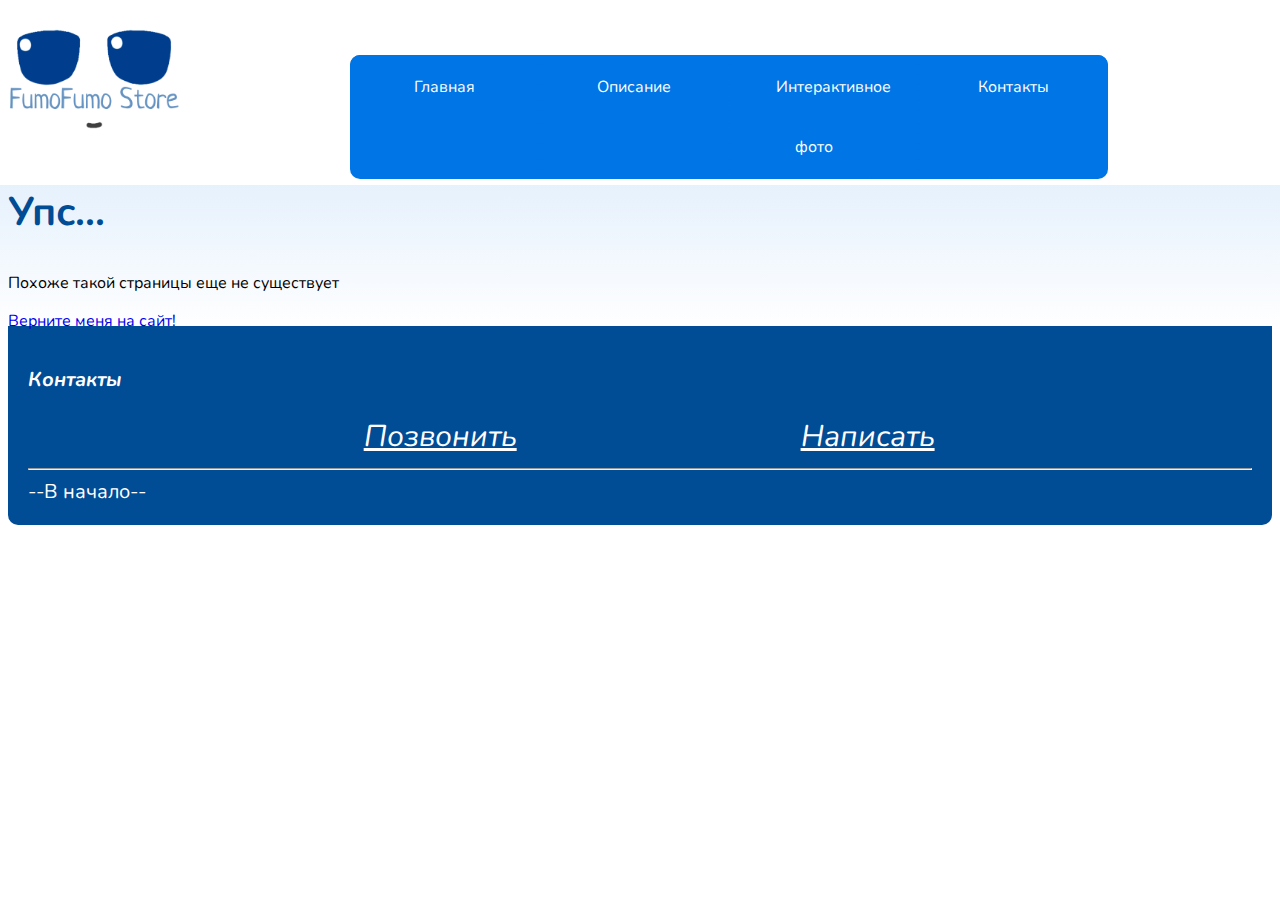
==== proj/error-page.html @ 5a4f7080 "готова страница ошибки" ====
<!DOCTYPE html>
<html lang="en">
<head>
    <meta charset="UTF-8">
    <meta http-equiv="X-UA-Compatible" content="IE=edge">
    <meta name="viewport" content="width=device-width, initial-scale=1.0">
    <title>Ошибка! FumoFumo Store</title>
    <link rel="icon" type="image/png" href="favicon.png">
    <link rel="stylesheet" href="style.css">
    <style>
        @import url('https://fonts.googleapis.com/css2?family=Nunito:ital,wght@0,400;0,700;0,900;1,400&display=swap');
    </style> 
</head>
<body>
<header>
    <h1 id="storeName">
        <a href="error-page.html"><img src="fumofumostorelogo2.png" height="100"></a>
    </h1>
    <nav id="mainMenu">
    <ul>
        <li class="left"><a href="error-page.html">Главная</a></li>
        <li><a href="#descriptionSection">Описание</a></li>
        <li><a href="#interactiveArticle">Интерактивное фото</a></li>
        <li class="right"><a href="#contacts">Контакты</a></li>
    </ul>
    </nav>
</header>
<main id="errorMain">
    <h2 id="oops">Упс...</h2>
    <p id="errorMessage">Похоже такой страницы еще не существует</p>
    <a href="index.html">Верните меня на сайт!</a>
</main>
<footer>
    <address>
        <h3 id="contacts">Контакты</h3>
        <table width="600">
        <tr>
            <td><a class="contacts" href="tel: +7 977 281 08 23">Позвонить</a></td>
            <td><a class="contacts" href="mailto:razchurik@gmail.com">Написать</a></td>
        </tr>
        </table>
    </address>
    <hr>
    <a id="toTop" href="#storeName">--В начало--</a>
</footer>
</body>
</html>
---- proj/style.css ----
h1{
}    
h2{
    color: #004C95;
    font-size: 40px;
}
h3{
    color: #3D99F3;
    font-size: 20px;
}
header{
    display: flex;
    margin-bottom: 30px;
}
a{
    text-decoration: none;

}
@import url('https://fonts.googleapis.com/css2?family=Nunito:ital,wght@0,400;0,700;0,900;1,400&display=swap');

*, *:before, *:after{
  font-family: 'Nunito', sans-serif;
}
footer {
    /*float: left;*/
    margin-top: 4px;
    min-height: 100px;
    padding: 20px;
    background: #004C95;
    border-radius: 0 0 10px 10px;
}
table{
    align-content: center;
    width: 70%;
    margin: 0 auto;
}
table tr td{
    text-align: center; 
}
nav {
    margin: auto auto;
    height:60px;
    background-color: #2B6DAC;
    border-radius: 10px;
    min-width: 60%;
    max-width: 80%;
}
nav ul {
    margin:0;
    padding:0;
    display:flex;
    border-radius: 10px;
}
nav ul li {
    line-height:60px;
    box-sizing: border-box;
    border-width: 2px;
    border-style:dashed;
    border-color: #0075E6;
    padding:10;
    text-align:center;
    display:inline-block;
    min-width: 25%;
    background-color: #0075E6;
  
} 
nav ul li:hover{
    background-color: #2B6DAC;
    border-style:groove;
    border-color: #0075E6;
}
nav ul li a {
    position:relative;
    margin: 0 20px;
    color:white;
}
main{
    margin-top: 30px;
    margin: -10px;
    padding-left: 10px;
    padding-right: 10px;
    background: linear-gradient(#0077e61a, rgba(255, 192, 203, 0));
}
aside{
    background: linear-gradient(#0077e61a, rgba(255, 192, 203, 0));
    margin-left: 30px;
    margin-right: -10px;
    float: right;
	left:20px;
	top:50%;
    width: 20%;
}
#contacts{
    color: #fff;
}
#mainPartAndReviews{
    display:flex;
}


#mainPart{
    /*float: left;
    background-color: red;*/
    width: 80%;
}
#interactiveArticle{
    /*float: left;*/
}
#toTop{
    text-align: center;
    font-size: 20px;
    color:#fff;
    text-align: center; 
}
#toTop:visited{
    color: #3D99F3;
}
.contacts{
    color: #fff;
    font-size: 30px;
    text-decoration:underline;
}

.left{
    border-radius: 10px 0 0 10px;
}
.right{
    border-radius: 0 10px 10px 0;
}
.price{
    font-size: 70px;
    font-weight: 1;
}
.buy{
    font-size: 50px;
    background-color: #3D99F3;
    color: white;
    padding: 10px;
    padding-left: 40px;
    padding-right: 40px;
    border-radius: 50px;
}
.buy:hover{
    background-color: #004C95;
}
.buy:active{
    background-color: #004C95;
    padding-top: 7px;
    padding-bottom: 7px;
    border-radius: 50px;
}
.review{
    background-color: #6db0f38c;
    padding: 10px;
    margin: 10px;
    border-radius: 10px;
}
.customer_name{
    color: #004C95;
}
.review_text{
    color: #fff;
    font-style: italic;
}
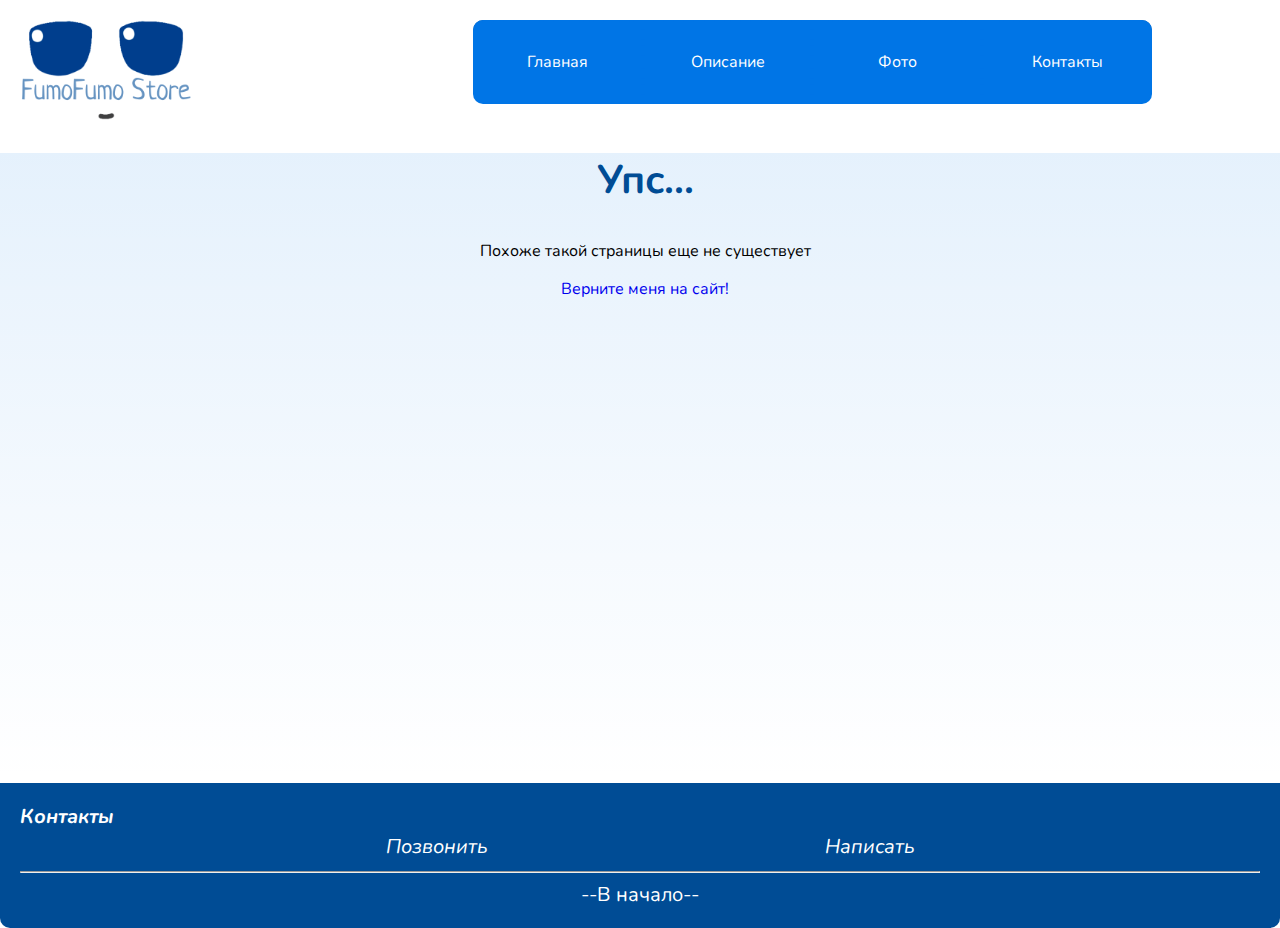
==== commit da8c7cd0: "PRAKT3 STABLE NOT FINISHED" ====
--- a/proj/error-page.html
+++ b/proj/error-page.html
@@ -21,15 +21,17 @@
     <ul>
         <li class="left"><a href="error-page.html">Главная</a></li>
         <li><a href="#descriptionSection">Описание</a></li>
-        <li><a href="#interactiveArticle">Интерактивное фото</a></li>
+        <li><a href="#interactiveArticle">Фото</a></li>
         <li class="right"><a href="#contacts">Контакты</a></li>
     </ul>
     </nav>
 </header>
-<main id="errorMain">
+<main>
+    <div align="center">
     <h2 id="oops">Упс...</h2>
     <p id="errorMessage">Похоже такой страницы еще не существует</p>
     <a href="index.html">Верните меня на сайт!</a>
+    </div>
 </main>
 <footer>
     <address>
--- a/proj/style.css
+++ b/proj/style.css
@@ -1,5 +1,9 @@
+@import url('https://fonts.googleapis.com/css2?family=Nunito:ital,wght@0,400;0,700;0,900;1,400&display=swap');
 
 h1{
+    position: absolute;
+    float: left;
+    margin: auto auto auto auto;
 }    
 h2{
     color: #004C95;
@@ -7,28 +11,54 @@
 }
 h3{
     color: #3D99F3;
+    margin: 0 0 0 0;
     font-size: 20px;
 }
-header{
-    display: flex;
-    margin-bottom: 30px;
-}
+
 a{
     text-decoration: none;
 
 }
-@import url('https://fonts.googleapis.com/css2?family=Nunito:ital,wght@0,400;0,700;0,900;1,400&display=swap');
 
 *, *:before, *:after{
   font-family: 'Nunito', sans-serif;
 }
+body{
+    margin: 0;
+}
+header{
+    position: relative;
+    min-height: 100px;
+    padding: 20px 10% 0 20px;
+    margin-bottom: 30px;
+}
+main{
+    margin: 30px 0 0 0;
+    position: relative;
+    min-height: 70vh;
+    padding-left: 10px;
+    background: linear-gradient(#0077e61a, rgba(255, 192, 203, 0));
+}
+aside{
+    background: linear-gradient(#0077e61a, rgba(255, 192, 203, 0));
+    width: 20%;
+}
 footer {
     /*float: left;*/
-    margin-top: 4px;
     min-height: 100px;
     padding: 20px;
     background: #004C95;
     border-radius: 0 0 10px 10px;
+    text-align: center;
+}
+footer a{
+
+    font-size: 20px;
+    color:#fff;
+}
+footer a:visited{
+
+    color: #3D99F3;
 }
 table{
     align-content: center;
@@ -39,7 +69,9 @@
     text-align: center; 
 }
 nav {
-    margin: auto auto;
+    position: relative;
+    float: right;
+    margin: auto auto auto auto;
     height:60px;
     background-color: #2B6DAC;
     border-radius: 10px;
@@ -58,7 +90,7 @@
     border-width: 2px;
     border-style:dashed;
     border-color: #0075E6;
-    padding:10;
+    padding:10px;
     text-align:center;
     display:inline-block;
     min-width: 25%;
@@ -75,27 +107,16 @@
     margin: 0 20px;
     color:white;
 }
-main{
-    margin-top: 30px;
-    margin: -10px;
-    padding-left: 10px;
-    padding-right: 10px;
-    background: linear-gradient(#0077e61a, rgba(255, 192, 203, 0));
-}
-aside{
-    background: linear-gradient(#0077e61a, rgba(255, 192, 203, 0));
-    margin-left: 30px;
-    margin-right: -10px;
-    float: right;
-	left:20px;
-	top:50%;
-    width: 20%;
+address{
+}
+address h3{
+    color: #fff;
+    text-align: left;
 }
 #contacts{
-    color: #fff;
 }
 #mainPartAndReviews{
-    display:flex;
+    display: flex;
 }
 
 
@@ -103,22 +124,24 @@
     /*float: left;
     background-color: red;*/
     width: 80%;
-}
-#interactiveArticle{
-    /*float: left;*/
-}
-#toTop{
-    text-align: center;
-    font-size: 20px;
-    color:#fff;
-    text-align: center; 
-}
-#toTop:visited{
-    color: #3D99F3;
-}
-.contacts{
+    position: relative;
+}
+#reviews{
+    position: sticky;
+    top: 0;
+}
+.tel{
     color: #fff;
     font-size: 30px;
+    margin: 6%;
+    position: relative;
+    text-decoration:underline;
+}
+.email{
+    color: #fff;
+    margin: 6%;
+    font-size: 30px;
+    position: relative;
     text-decoration:underline;
 }
 
@@ -156,6 +179,7 @@
     margin: 10px;
     border-radius: 10px;
 }
+
 .customer_name{
     color: #004C95;
 }
@@ -163,7 +187,14 @@
     color: #fff;
     font-style: italic;
 }
-
-
-
-
+.floatingCharacter{
+    float: left;
+}
+.fixedCharacter{
+    position: fixed;
+    right: 10px;
+    bottom: 10px;
+}
+
+
+
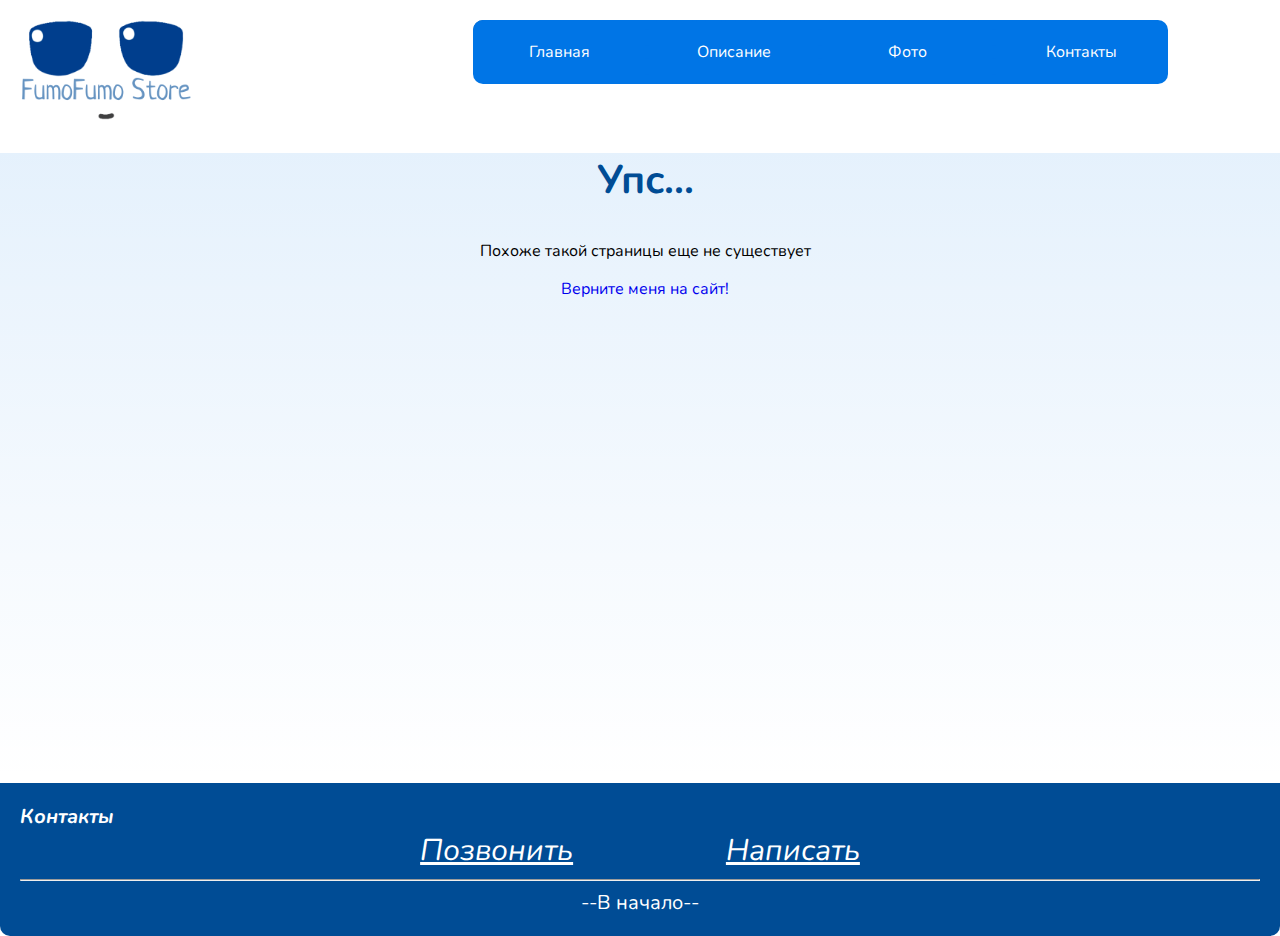
==== commit 9342fee4: "PRAKT3 STABLE FINISHED" ====
--- a/proj/error-page.html
+++ b/proj/error-page.html
@@ -36,12 +36,8 @@
 <footer>
     <address>
         <h3 id="contacts">Контакты</h3>
-        <table width="600">
-        <tr>
-            <td><a class="contacts" href="tel: +7 977 281 08 23">Позвонить</a></td>
-            <td><a class="contacts" href="mailto:razchurik@gmail.com">Написать</a></td>
-        </tr>
-        </table>
+        <a class="tel" href="tel: +7 977 281 08 23">Позвонить</a>
+        <a class="email" href="mailto:razchurik@gmail.com">Написать</a>
     </address>
     <hr>
     <a id="toTop" href="#storeName">--В начало--</a>
--- a/proj/style.css
+++ b/proj/style.css
@@ -44,7 +44,8 @@
     width: 20%;
 }
 footer {
-    /*float: left;*/
+    z-index: 2;
+    position: relative;
     min-height: 100px;
     padding: 20px;
     background: #004C95;
@@ -60,14 +61,6 @@
 
     color: #3D99F3;
 }
-table{
-    align-content: center;
-    width: 70%;
-    margin: 0 auto;
-}
-table tr td{
-    text-align: center; 
-}
 nav {
     position: relative;
     float: right;
@@ -81,18 +74,17 @@
 nav ul {
     margin:0;
     padding:0;
+    list-style-type: none;
     display:flex;
     border-radius: 10px;
 }
 nav ul li {
     line-height:60px;
-    box-sizing: border-box;
     border-width: 2px;
     border-style:dashed;
     border-color: #0075E6;
-    padding:10px;
     text-align:center;
-    display:inline-block;
+    display:inline;
     min-width: 25%;
     background-color: #0075E6;
   
@@ -104,6 +96,7 @@
 }
 nav ul li a {
     position:relative;
+    display: block;
     margin: 0 20px;
     color:white;
 }
@@ -129,6 +122,15 @@
 #reviews{
     position: sticky;
     top: 0;
+}
+#purchase{
+    display: flex;
+    align-content: center;
+    margin: auto auto auto auto;
+}
+#priceAndBuy{
+    text-align: center;
+    margin: auto auto auto auto;
 }
 .tel{
     color: #fff;
@@ -194,7 +196,8 @@
     position: fixed;
     right: 10px;
     bottom: 10px;
-}
-
-
-
+    z-index: 1;
+}
+
+
+
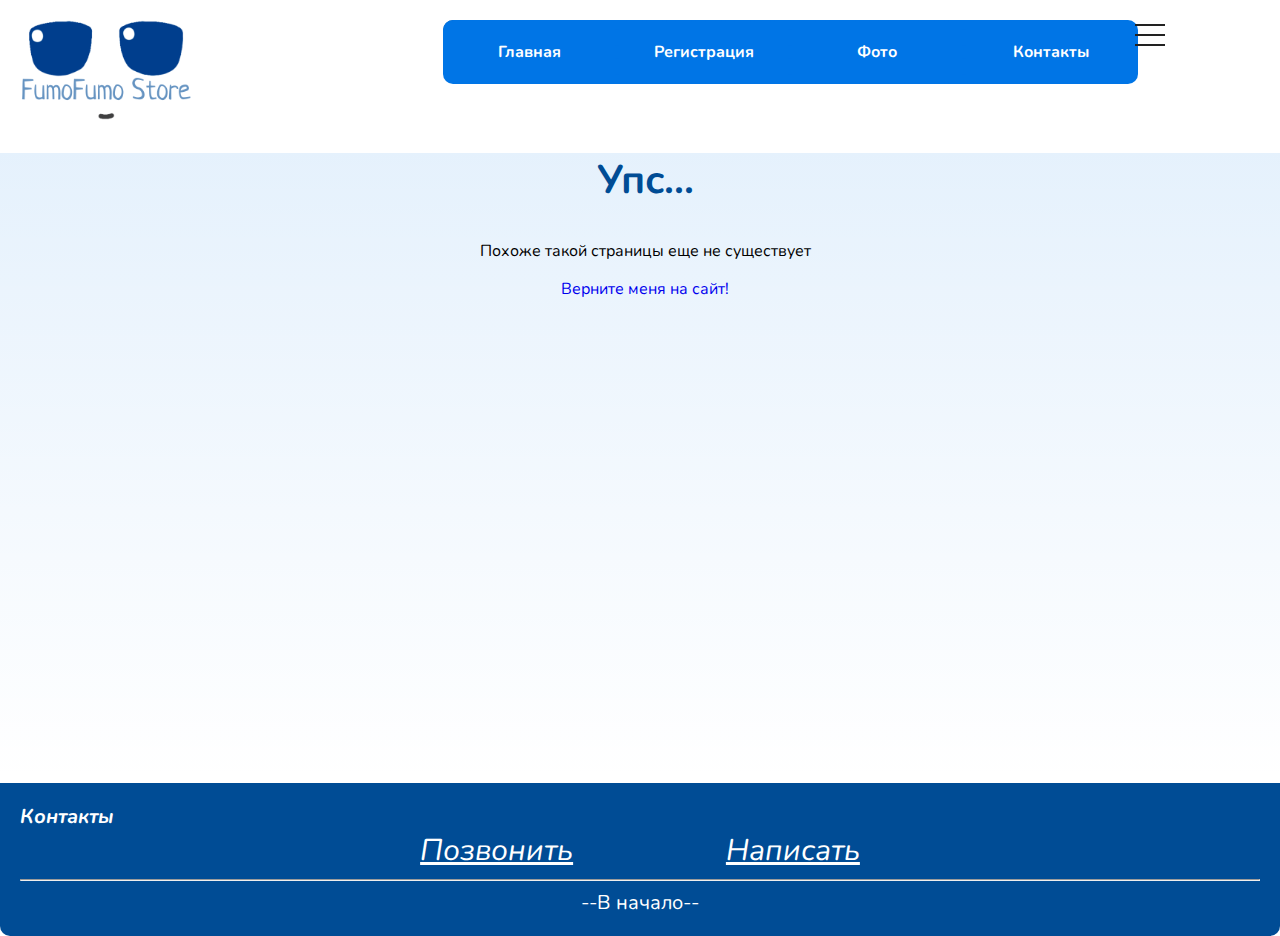
==== commit 1d25bf37: "PRAKT5 STArt" ====
--- a/proj/error-page.html
+++ b/proj/error-page.html
@@ -15,16 +15,23 @@
 <body>
 <header>
     <h1 id="storeName">
-        <a href="error-page.html"><img src="fumofumostorelogo2.png" height="100"></a>
+        <a href="index.html"><img src="fumofumostorelogo2.png" height="100"></a>
     </h1>
-    <nav id="mainMenu">
-    <ul>
-        <li class="left"><a href="error-page.html">Главная</a></li>
-        <li><a href="#descriptionSection">Описание</a></li>
-        <li><a href="#interactiveArticle">Фото</a></li>
-        <li class="right"><a href="#contacts">Контакты</a></li>
-    </ul>
-    </nav>
+    <div class="menu-btn">
+        <span></span>
+        <span></span>
+        <span></span>
+    </div>
+    <div class="menu">
+        <nav id="mainMenu">
+            <ul>
+                <li class="left"><a href="error-page.html">Главная</a></li>
+                <li><a href="registration.html">Регистрация</a></li>
+                <li><a href="gallery.html">Фото</a></li>
+                <li class="right"><a href="#contacts">Контакты</a></li>
+            </ul>
+        </nav>
+    </div>
 </header>
 <main>
     <div align="center">
--- a/proj/style.css
+++ b/proj/style.css
@@ -8,6 +8,7 @@
 h2{
     color: #004C95;
     font-size: 40px;
+    text-align: center;
 }
 h3{
     color: #3D99F3;
@@ -96,7 +97,9 @@
 }
 nav ul li a {
     position:relative;
+    box-sizing: border-box;
     display: block;
+    font-weight: bold;
     margin: 0 20px;
     color:white;
 }
@@ -105,6 +108,9 @@
 address h3{
     color: #fff;
     text-align: left;
+}
+fieldset{
+    width: fit-content;
 }
 #contacts{
 }
@@ -199,5 +205,56 @@
     z-index: 1;
 }
 
-
-
+.menu-btn {
+    width: 30px;
+    height: 30px;
+    display: grid;
+    left: 1vw;
+    z-index:2;
+    overflow: hidden;
+    position: relative;
+    float: right;
+    margin: auto 0px auto auto;
+
+}
+.menu-btn span {
+    width: 30px;
+    height: 2px;
+    margin: auto;
+    background-color: #222222;
+}
+
+
+form{
+    background-color:#6db0f38c;
+    padding: 2vh;
+    margin: auto auto 1vh auto;
+    width: fit-content;
+    border-radius: 15px;
+}
+button{
+    border-radius: 10px;
+    background-color: #0075E6;
+    padding: 10px 4px 10px 4px;
+    color: white;
+    font-weight: bold;
+    border-style: none;
+
+}
+button:hover{
+    background-color: #004C95;
+}
+button:active{
+    background-color: #002595;;
+}
+::placeholder{
+    font-weight: lighter;
+    color: rgba(11, 42, 73, 0.32);
+}
+input:focus{
+    background-color: aliceblue;
+}
+
+
+
+
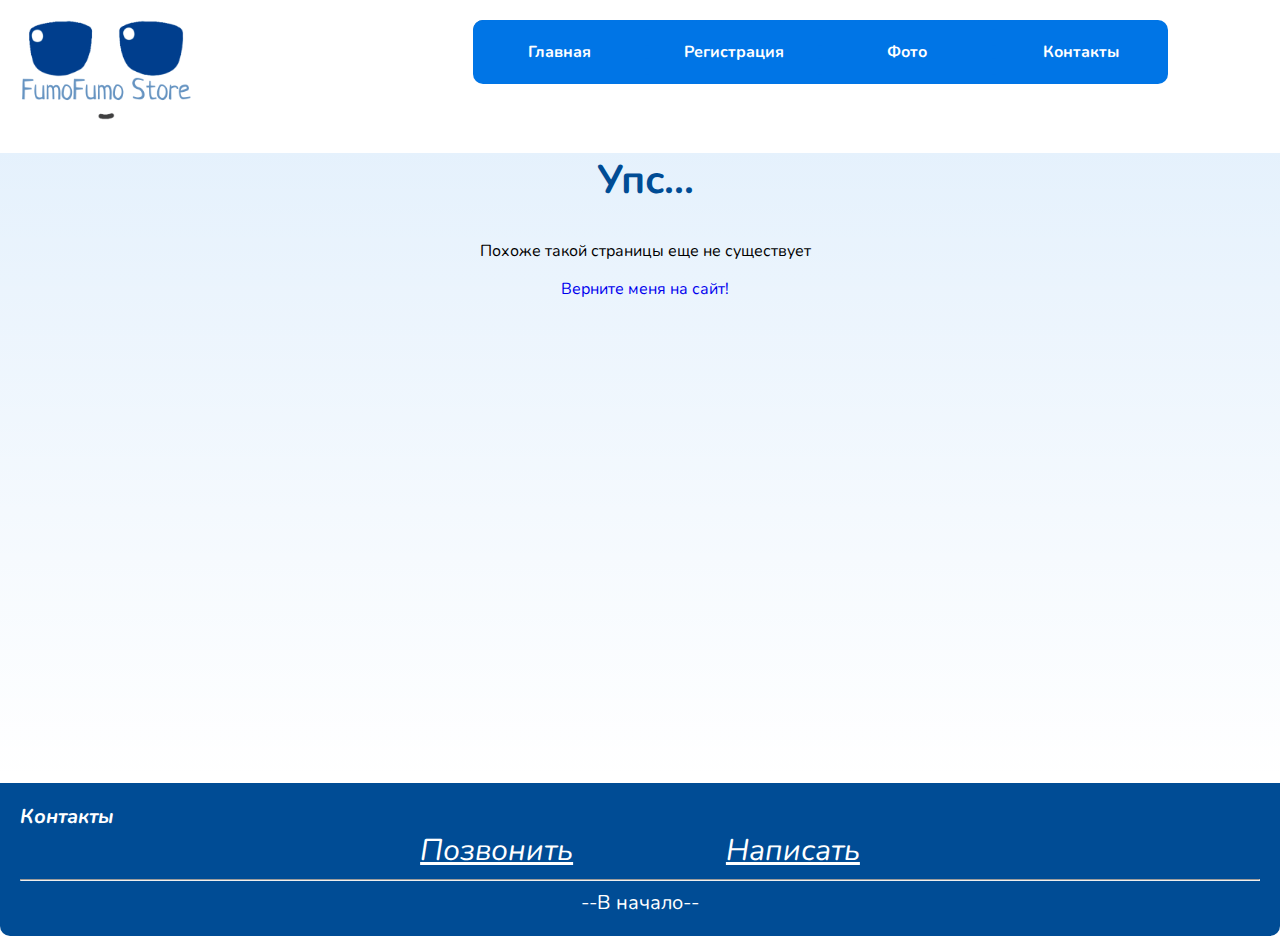
==== commit c8630f13: "Praktika 5 start" ====
--- a/proj/error-page.html
+++ b/proj/error-page.html
@@ -1,53 +1,53 @@
-
-<!DOCTYPE html>
-<html lang="en">
-<head>
-    <meta charset="UTF-8">
-    <meta http-equiv="X-UA-Compatible" content="IE=edge">
-    <meta name="viewport" content="width=device-width, initial-scale=1.0">
-    <title>Ошибка! FumoFumo Store</title>
-    <link rel="icon" type="image/png" href="favicon.png">
-    <link rel="stylesheet" href="style.css">
-    <style>
-        @import url('https://fonts.googleapis.com/css2?family=Nunito:ital,wght@0,400;0,700;0,900;1,400&display=swap');
-    </style> 
-</head>
-<body>
-<header>
-    <h1 id="storeName">
-        <a href="index.html"><img src="fumofumostorelogo2.png" height="100"></a>
-    </h1>
-    <div class="menu-btn">
-        <span></span>
-        <span></span>
-        <span></span>
-    </div>
-    <div class="menu">
-        <nav id="mainMenu">
-            <ul>
-                <li class="left"><a href="error-page.html">Главная</a></li>
-                <li><a href="registration.html">Регистрация</a></li>
-                <li><a href="gallery.html">Фото</a></li>
-                <li class="right"><a href="#contacts">Контакты</a></li>
-            </ul>
-        </nav>
-    </div>
-</header>
-<main>
-    <div align="center">
-    <h2 id="oops">Упс...</h2>
-    <p id="errorMessage">Похоже такой страницы еще не существует</p>
-    <a href="index.html">Верните меня на сайт!</a>
-    </div>
-</main>
-<footer>
-    <address>
-        <h3 id="contacts">Контакты</h3>
-        <a class="tel" href="tel: +7 977 281 08 23">Позвонить</a>
-        <a class="email" href="mailto:razchurik@gmail.com">Написать</a>
-    </address>
-    <hr>
-    <a id="toTop" href="#storeName">--В начало--</a>
-</footer>
-</body>
-</html>
+
+<!DOCTYPE html>
+<html lang="en">
+<head>
+    <meta charset="UTF-8">
+    <meta http-equiv="X-UA-Compatible" content="IE=edge">
+    <meta name="viewport" content="width=device-width, initial-scale=1.0">
+    <title>Ошибка! FumoFumo Store</title>
+    <link rel="icon" type="image/png" href="favicon.png">
+    <link rel="stylesheet" href="style.css">
+    <style>
+        @import url('https://fonts.googleapis.com/css2?family=Nunito:ital,wght@0,400;0,700;0,900;1,400&display=swap');
+    </style> 
+</head>
+<body>
+<header>
+    <h1 id="storeName">
+        <a href="index.html"><img src="fumofumostorelogo2.png" height="100"></a>
+    </h1>
+    <div class="menu-btn">
+        <span></span>
+        <span></span>
+        <span></span>
+    </div>
+    <div class="menu">
+        <nav id="mainMenu">
+            <ul>
+                <li class="left"><a href="error-page.html">Главная</a></li>
+                <li><a href="registration.html">Регистрация</a></li>
+                <li><a href="gallery.html">Фото</a></li>
+                <li class="right"><a href="#contacts">Контакты</a></li>
+            </ul>
+        </nav>
+    </div>
+</header>
+<main>
+    <div align="center">
+    <h2 id="oops">Упс...</h2>
+    <p id="errorMessage">Похоже такой страницы еще не существует</p>
+    <a href="index.html">Верните меня на сайт!</a>
+    </div>
+</main>
+<footer>
+    <address>
+        <h3 id="contacts">Контакты</h3>
+        <a class="tel" href="tel: +7 977 281 08 23">Позвонить</a>
+        <a class="email" href="mailto:razchurik@gmail.com">Написать</a>
+    </address>
+    <hr>
+    <a id="toTop" href="#storeName">--В начало--</a>
+</footer>
+</body>
+</html>
--- a/proj/style.css
+++ b/proj/style.css
@@ -1,260 +1,260 @@
-@import url('https://fonts.googleapis.com/css2?family=Nunito:ital,wght@0,400;0,700;0,900;1,400&display=swap');
-
-h1{
-    position: absolute;
-    float: left;
-    margin: auto auto auto auto;
-}    
-h2{
-    color: #004C95;
-    font-size: 40px;
-    text-align: center;
-}
-h3{
-    color: #3D99F3;
-    margin: 0 0 0 0;
-    font-size: 20px;
-}
-
-a{
-    text-decoration: none;
-
-}
-
-*, *:before, *:after{
-  font-family: 'Nunito', sans-serif;
-}
-body{
-    margin: 0;
-}
-header{
-    position: relative;
-    min-height: 100px;
-    padding: 20px 10% 0 20px;
-    margin-bottom: 30px;
-}
-main{
-    margin: 30px 0 0 0;
-    position: relative;
-    min-height: 70vh;
-    padding-left: 10px;
-    background: linear-gradient(#0077e61a, rgba(255, 192, 203, 0));
-}
-aside{
-    background: linear-gradient(#0077e61a, rgba(255, 192, 203, 0));
-    width: 20%;
-}
-footer {
-    z-index: 2;
-    position: relative;
-    min-height: 100px;
-    padding: 20px;
-    background: #004C95;
-    border-radius: 0 0 10px 10px;
-    text-align: center;
-}
-footer a{
-
-    font-size: 20px;
-    color:#fff;
-}
-footer a:visited{
-
-    color: #3D99F3;
-}
-nav {
-    position: relative;
-    float: right;
-    margin: auto auto auto auto;
-    height:60px;
-    background-color: #2B6DAC;
-    border-radius: 10px;
-    min-width: 60%;
-    max-width: 80%;
-}
-nav ul {
-    margin:0;
-    padding:0;
-    list-style-type: none;
-    display:flex;
-    border-radius: 10px;
-}
-nav ul li {
-    line-height:60px;
-    border-width: 2px;
-    border-style:dashed;
-    border-color: #0075E6;
-    text-align:center;
-    display:inline;
-    min-width: 25%;
-    background-color: #0075E6;
-  
-} 
-nav ul li:hover{
-    background-color: #2B6DAC;
-    border-style:groove;
-    border-color: #0075E6;
-}
-nav ul li a {
-    position:relative;
-    box-sizing: border-box;
-    display: block;
-    font-weight: bold;
-    margin: 0 20px;
-    color:white;
-}
-address{
-}
-address h3{
-    color: #fff;
-    text-align: left;
-}
-fieldset{
-    width: fit-content;
-}
-#contacts{
-}
-#mainPartAndReviews{
-    display: flex;
-}
-
-
-#mainPart{
-    /*float: left;
-    background-color: red;*/
-    width: 80%;
-    position: relative;
-}
-#reviews{
-    position: sticky;
-    top: 0;
-}
-#purchase{
-    display: flex;
-    align-content: center;
-    margin: auto auto auto auto;
-}
-#priceAndBuy{
-    text-align: center;
-    margin: auto auto auto auto;
-}
-.tel{
-    color: #fff;
-    font-size: 30px;
-    margin: 6%;
-    position: relative;
-    text-decoration:underline;
-}
-.email{
-    color: #fff;
-    margin: 6%;
-    font-size: 30px;
-    position: relative;
-    text-decoration:underline;
-}
-
-.left{
-    border-radius: 10px 0 0 10px;
-}
-.right{
-    border-radius: 0 10px 10px 0;
-}
-.price{
-    font-size: 70px;
-    font-weight: 1;
-}
-.buy{
-    font-size: 50px;
-    background-color: #3D99F3;
-    color: white;
-    padding: 10px;
-    padding-left: 40px;
-    padding-right: 40px;
-    border-radius: 50px;
-}
-.buy:hover{
-    background-color: #004C95;
-}
-.buy:active{
-    background-color: #004C95;
-    padding-top: 7px;
-    padding-bottom: 7px;
-    border-radius: 50px;
-}
-.review{
-    background-color: #6db0f38c;
-    padding: 10px;
-    margin: 10px;
-    border-radius: 10px;
-}
-
-.customer_name{
-    color: #004C95;
-}
-.review_text{
-    color: #fff;
-    font-style: italic;
-}
-.floatingCharacter{
-    float: left;
-}
-.fixedCharacter{
-    position: fixed;
-    right: 10px;
-    bottom: 10px;
-    z-index: 1;
-}
-
-.menu-btn {
-    width: 30px;
-    height: 30px;
-    display: grid;
-    left: 1vw;
-    z-index:2;
-    overflow: hidden;
-    position: relative;
-    float: right;
-    margin: auto 0px auto auto;
-
-}
-.menu-btn span {
-    width: 30px;
-    height: 2px;
-    margin: auto;
-    background-color: #222222;
-}
-
-
-form{
-    background-color:#6db0f38c;
-    padding: 2vh;
-    margin: auto auto 1vh auto;
-    width: fit-content;
-    border-radius: 15px;
-}
-button{
-    border-radius: 10px;
-    background-color: #0075E6;
-    padding: 10px 4px 10px 4px;
-    color: white;
-    font-weight: bold;
-    border-style: none;
-
-}
-button:hover{
-    background-color: #004C95;
-}
-button:active{
-    background-color: #002595;;
-}
-::placeholder{
-    font-weight: lighter;
-    color: rgba(11, 42, 73, 0.32);
-}
-input:focus{
-    background-color: aliceblue;
-}
-
-
-
-
+@import url('https://fonts.googleapis.com/css2?family=Nunito:ital,wght@0,400;0,700;0,900;1,400&display=swap');
+
+h1{
+    position: absolute;
+    float: left;
+    margin: auto auto auto auto;
+}    
+h2{
+    color: #004C95;
+    font-size: 40px;
+    text-align: center;
+}
+h3{
+    color: #3D99F3;
+    margin: 0 0 0 0;
+    font-size: 20px;
+}
+
+a{
+    text-decoration: none;
+
+}
+
+*, *:before, *:after{
+  font-family: 'Nunito', sans-serif;
+}
+body{
+    margin: 0;
+}
+header{
+    position: relative;
+    min-height: 100px;
+    padding: 20px 10% 0 20px;
+    margin-bottom: 30px;
+}
+main{
+    margin: 30px 0 0 0;
+    position: relative;
+    min-height: 70vh;
+    padding-left: 10px;
+    background: linear-gradient(#0077e61a, rgba(255, 192, 203, 0));
+}
+aside{
+    background: linear-gradient(#0077e61a, rgba(255, 192, 203, 0));
+    width: 20%;
+}
+footer {
+    z-index: 2;
+    position: relative;
+    min-height: 100px;
+    padding: 20px;
+    background: #004C95;
+    border-radius: 0 0 10px 10px;
+    text-align: center;
+}
+footer a{
+
+    font-size: 20px;
+    color:#fff;
+}
+footer a:visited{
+
+    color: #3D99F3;
+}
+nav {
+    position: relative;
+    float: right;
+    margin: auto auto auto auto;
+    height:60px;
+    background-color: #2B6DAC;
+    border-radius: 10px;
+    min-width: 60%;
+    max-width: 80%;
+}
+nav ul {
+    margin:0;
+    padding:0;
+    list-style-type: none;
+    display:flex;
+    border-radius: 10px;
+}
+nav ul li {
+    line-height:60px;
+    border-width: 2px;
+    border-style:dashed;
+    border-color: #0075E6;
+    text-align:center;
+    display:inline;
+    min-width: 25%;
+    background-color: #0075E6;
+  
+} 
+nav ul li:hover{
+    background-color: #2B6DAC;
+    border-style:groove;
+    border-color: #0075E6;
+}
+nav ul li a {
+    position:relative;
+    box-sizing: border-box;
+    display: block;
+    font-weight: bold;
+    margin: 0 20px;
+    color:white;
+}
+address{
+}
+address h3{
+    color: #fff;
+    text-align: left;
+}
+fieldset{
+    width: fit-content;
+}
+#contacts{
+}
+#mainPartAndReviews{
+    display: flex;
+}
+
+
+#mainPart{
+    /*float: left;
+    background-color: red;*/
+    width: 80%;
+    position: relative;
+}
+#reviews{
+    position: sticky;
+    top: 0;
+}
+#purchase{
+    display: flex;
+    align-content: center;
+    margin: auto auto auto auto;
+}
+#priceAndBuy{
+    text-align: center;
+    margin: auto auto auto auto;
+}
+.tel{
+    color: #fff;
+    font-size: 30px;
+    margin: 6%;
+    position: relative;
+    text-decoration:underline;
+}
+.email{
+    color: #fff;
+    margin: 6%;
+    font-size: 30px;
+    position: relative;
+    text-decoration:underline;
+}
+
+.left{
+    border-radius: 10px 0 0 10px;
+}
+.right{
+    border-radius: 0 10px 10px 0;
+}
+.price{
+    font-size: 70px;
+    font-weight: 1;
+}
+.buy{
+    font-size: 50px;
+    background-color: #3D99F3;
+    color: white;
+    padding: 10px;
+    padding-left: 40px;
+    padding-right: 40px;
+    border-radius: 50px;
+}
+.buy:hover{
+    background-color: #004C95;
+}
+.buy:active{
+    background-color: #004C95;
+    padding-top: 7px;
+    padding-bottom: 7px;
+    border-radius: 50px;
+}
+.review{
+    background-color: #6db0f38c;
+    padding: 10px;
+    margin: 10px;
+    border-radius: 10px;
+}
+
+.customer_name{
+    color: #004C95;
+}
+.review_text{
+    color: #fff;
+    font-style: italic;
+}
+.floatingCharacter{
+    float: left;
+}
+.fixedCharacter{
+    position: fixed;
+    right: 10px;
+    bottom: 10px;
+    z-index: 1;
+}
+
+.menu-btn {
+    width: 30px;
+    height: 30px;
+    display: none;
+    left: 1vw;
+    z-index:2;
+    overflow: hidden;
+    position: relative;
+    float: right;
+    margin: auto 0px auto auto;
+
+}
+.menu-btn span {
+    width: 30px;
+    height: 2px;
+    margin: auto;
+    background-color: #222222;
+}
+
+
+form{
+    background-color:#6db0f38c;
+    padding: 2vh;
+    margin: auto auto 1vh auto;
+    width: fit-content;
+    border-radius: 15px;
+}
+button{
+    border-radius: 10px;
+    background-color: #0075E6;
+    padding: 10px 4px 10px 4px;
+    color: white;
+    font-weight: bold;
+    border-style: none;
+
+}
+button:hover{
+    background-color: #004C95;
+}
+button:active{
+    background-color: #002595;;
+}
+::placeholder{
+    font-weight: lighter;
+    color: rgba(11, 42, 73, 0.32);
+}
+input:focus{
+    background-color: aliceblue;
+}
+
+
+
+
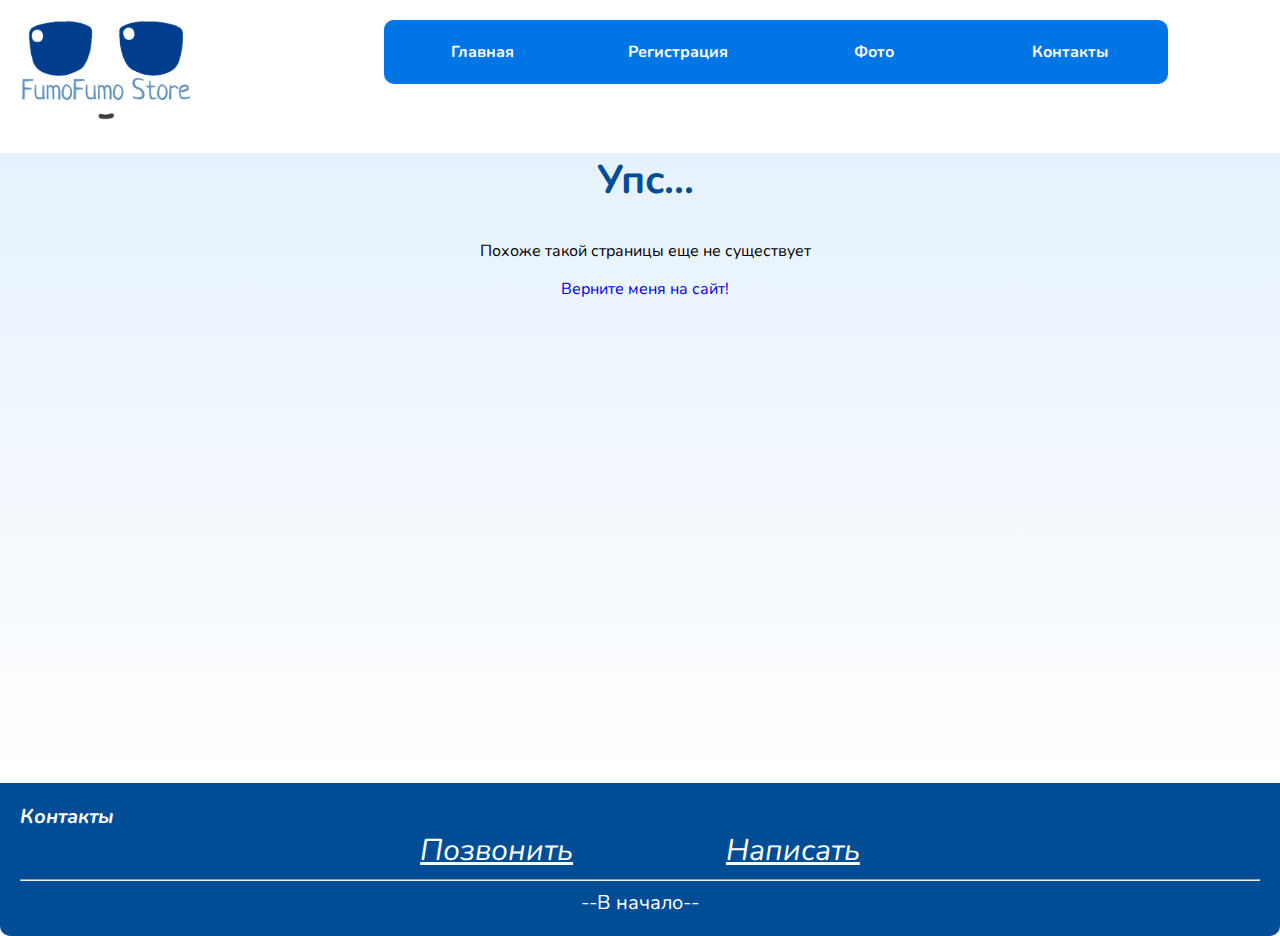
==== commit e2b7e338: "практика 5 закончена" ====
--- a/proj/error-page.html
+++ b/proj/error-page.html
@@ -8,30 +8,28 @@
     <title>Ошибка! FumoFumo Store</title>
     <link rel="icon" type="image/png" href="favicon.png">
     <link rel="stylesheet" href="style.css">
+    <link rel="stylesheet" href="style-mobile.css">
     <style>
         @import url('https://fonts.googleapis.com/css2?family=Nunito:ital,wght@0,400;0,700;0,900;1,400&display=swap');
-    </style> 
+    </style>
 </head>
 <body>
 <header>
+    <input id="menu__toggle" type="checkbox" />
+    <label class="menu__btn" for="menu__toggle">
+        <span></span>
+    </label>
+    <nav id="mainMenu">
+        <ul>
+            <li class="left"><a href="error-page.html">Главная</a></li>
+            <li><a href="registration.html">Регистрация</a></li>
+            <li><a href="gallery.html">Фото</a></li>
+            <li class="right"><a href="#contacts">Контакты</a></li>
+        </ul>
+    </nav>
     <h1 id="storeName">
         <a href="index.html"><img src="fumofumostorelogo2.png" height="100"></a>
     </h1>
-    <div class="menu-btn">
-        <span></span>
-        <span></span>
-        <span></span>
-    </div>
-    <div class="menu">
-        <nav id="mainMenu">
-            <ul>
-                <li class="left"><a href="error-page.html">Главная</a></li>
-                <li><a href="registration.html">Регистрация</a></li>
-                <li><a href="gallery.html">Фото</a></li>
-                <li class="right"><a href="#contacts">Контакты</a></li>
-            </ul>
-        </nav>
-    </div>
 </header>
 <main>
     <div align="center">
--- a/proj/style.css
+++ b/proj/style.css
@@ -1,7 +1,7 @@
 @import url('https://fonts.googleapis.com/css2?family=Nunito:ital,wght@0,400;0,700;0,900;1,400&display=swap');
 
 h1{
-    position: absolute;
+    position: relative;
     float: left;
     margin: auto auto auto auto;
 }    
@@ -69,12 +69,13 @@
     height:60px;
     background-color: #2B6DAC;
     border-radius: 10px;
-    min-width: 60%;
-    max-width: 80%;
+    min-width: 60vw;
+    max-width: 80vw;
 }
 nav ul {
     margin:0;
     padding:0;
+    width: 100%;
     list-style-type: none;
     display:flex;
     border-radius: 10px;
@@ -82,6 +83,7 @@
 nav ul li {
     line-height:60px;
     border-width: 2px;
+    width: 100%;
     border-style:dashed;
     border-color: #0075E6;
     text-align:center;
@@ -96,11 +98,13 @@
     border-color: #0075E6;
 }
 nav ul li a {
+    width: 100%;
     position:relative;
-    box-sizing: border-box;
+    text-align: center;
+    box-sizing: content-box;
     display: block;
     font-weight: bold;
-    margin: 0 20px;
+    margin: 0;
     color:white;
 }
 address{
@@ -205,26 +209,6 @@
     z-index: 1;
 }
 
-.menu-btn {
-    width: 30px;
-    height: 30px;
-    display: none;
-    left: 1vw;
-    z-index:2;
-    overflow: hidden;
-    position: relative;
-    float: right;
-    margin: auto 0px auto auto;
-
-}
-.menu-btn span {
-    width: 30px;
-    height: 2px;
-    margin: auto;
-    background-color: #222222;
-}
-
-
 form{
     background-color:#6db0f38c;
     padding: 2vh;
@@ -255,6 +239,10 @@
     background-color: aliceblue;
 }
 
-
-
-
+#menu__toggle {
+    opacity: 0;
+}
+
+
+
+
--- a/proj/style-mobile.css
+++ b/proj/style-mobile.css
@@ -0,0 +1,109 @@
+@media (max-width: 900px) {
+
+    header{
+        position: relative;
+        min-height: fit-content;
+        padding: 0 0 0 0;
+        margin-bottom: 30px;
+        display: flex;
+        flex-direction: column;
+    }
+    main{
+        margin: 0;
+    }
+
+    /*лого*/
+    h1{
+        position: relative;
+        left: 10px;
+        visibility: visible;
+    }
+
+    /*кнопка бургер*/
+    .menu__btn {
+        display: flex; /* используем flex для центрирования содержимого */
+        align-items: center;  /* центрируем содержимое кнопки */
+        position: sticky;
+        top: 20px;
+        left: 20px;  width: 26px;
+        height: 26px;  cursor: pointer;
+        z-index: 1;
+    }
+    .menu__btn span,
+    .menu__btn span::before,
+    .menu__btn span::after {
+        display: block;
+        position: absolute;  width: 100%;
+        height: 2px;  background-color: #002595;
+    }
+    .menu__btn > span::before {
+        content: '';
+        top: -8px;
+    }
+    .menu__btn > span::after {
+        content: '';
+        top: 8px;
+    }
+
+    /*навигация*/
+    #mainMenu{
+        display: block;
+        position: fixed;
+        visibility: hidden;
+        top: 0;
+        width: 90vw;
+        margin: auto;
+        float: none;
+        list-style: none;
+        text-align: center;
+        height: fit-content;
+        background-color: rgba(0, 0, 0, 0);
+    }
+    #mainMenu ul{
+        display: flex;
+        flex-direction: column;
+        height: fit-content;
+    }
+    #mainMenu ul li, .left, .right {
+        display: block;
+        margin: 2px;
+        font-size: 20px;
+        font-weight: 600;  text-decoration: none;
+        border-radius: 10px;
+    }
+    #mainMenu ul li a{
+        position:relative;
+        display: block;
+        font-weight: bold;
+        color:white;
+    }
+
+    #menu__toggle:checked ~ .menu__btn > span {
+        transform: rotate(45deg);
+    }
+    #menu__toggle:checked ~ .menu__btn > span::before {
+        top: 0;
+        transform: rotate(0);
+    }
+    #menu__toggle:checked ~ .menu__btn > span::after {
+        top: 0;
+        transform: rotate(90deg);
+    }
+    #menu__toggle:checked ~ #mainMenu {
+        visibility: visible;
+        position: relative;
+        left: 0;
+    }
+    #menu__toggle:checked ~ h1 {
+        visibility: hidden;
+        position: fixed;
+    }
+
+    #galleryH2{
+        opacity: 0;
+        height: 0;
+    }
+    .imageGallery img{
+        width: 80vw;
+    }
+}